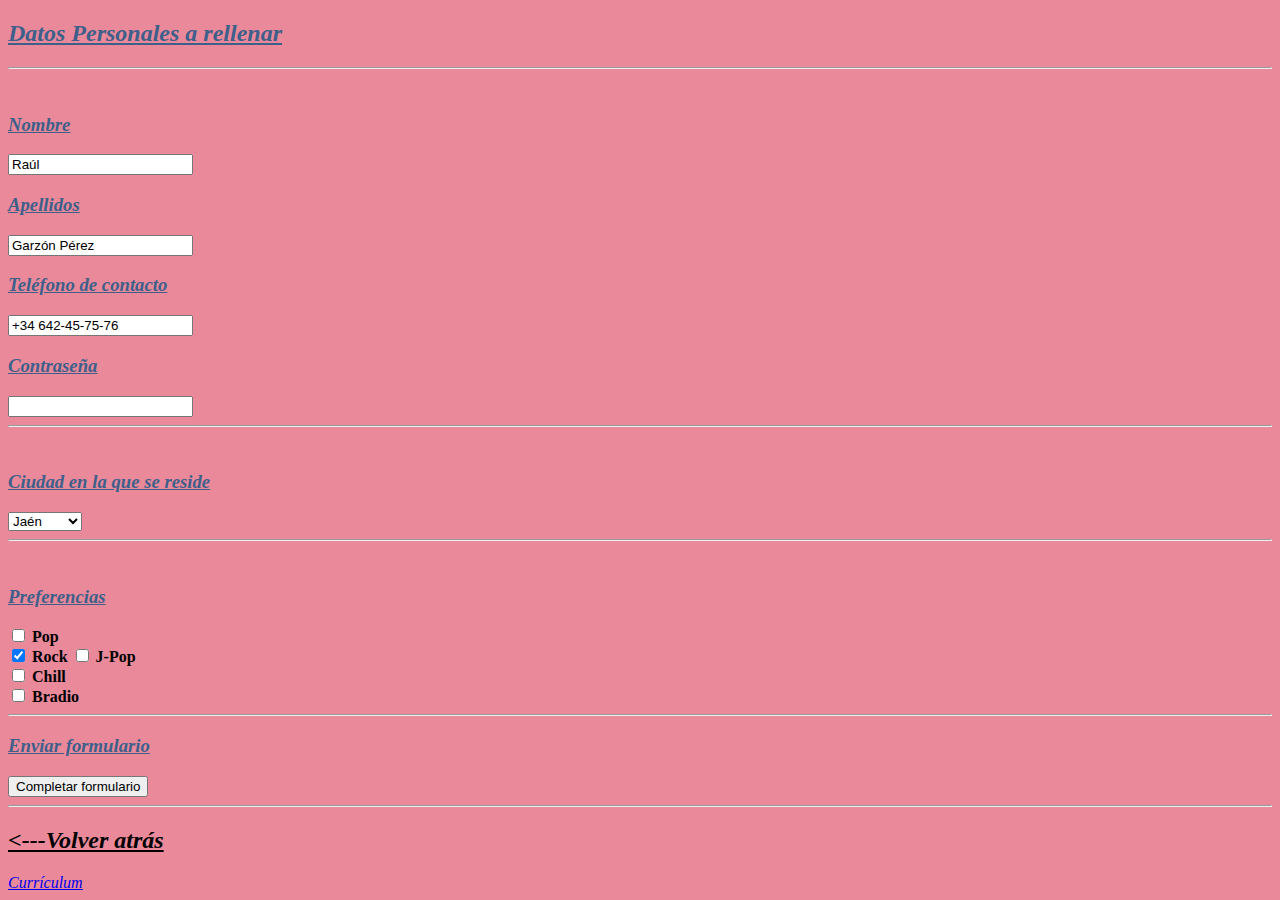
==== Proyecto/Contacto.html @ af563723 "Create Contacto.html" ====
<!DOCTYPE html>
<html lang="en">
<head>
    <meta charset="UTF-8">
    <meta name="viewport" content="width=device-width, initial-scale=1.0">
    <title>Contactos</title>
    <link rel="stylesheet" href="css/estilo.css">
</head>
<body style="background-color: #EA899A;">

<h2 style="color:#3E5F8A;"><u><i>Datos Personales a rellenar</u></i></h2><hr>
<br>
    <form>

        <!--Casillas para el nombre, los apellidos y el número de teléfono-->

        <h3 style="color:#3E5F8A;"><u><i><label for="Formación">Nombre</label></u></i></h3>
        <input type="text" id="Formación" name="Curso" value="Raúl" required>
        
        <h3 style="color:#3E5F8A;"><u><i><label for="Apellidos">Apellidos</label></u></i></h3>
        <input type="text" id="Apellidos" name="Información" value="Garzón Pérez" required>

        <h3 style="color: #3E5F8A;"><u><i><label for="Teléfono">Teléfono de contacto</label></i></u></h3>
        <input type="text" id="Teléfono" name="Contacto" value="+34 642-45-75-76" required maxlength="16">

        <h3 style="color: #3E5F8A;"><u><i><label for="Contraseña">Contraseña</label></i></u></h3>
        <input type="password" id="Contraseña" name="Contraseña" required>
        <hr><br>


        <!--Lista despegable para las ciudades-->
        <h3 style="color:#3E5F8A;"><u><i>Ciudad en la que se reside</u></i></h3>
        <select name="select">
            <option value="Ciudad1" selected>Jaén</option>
            <option value="Ciudad2">Córdoba</option>
            <option value="Ciudad3">Málaga</option> 
            <option value="Ciudad4">Sevilla</option>
            <option value="Ciudad5">Almería</option>
        </select> 
        <hr><br>


        <!--Casilla de verificación-->
        <h3 style="color:#3E5F8A;"><u><i>Preferencias</u></i></h3>
        <form>
            <input type="checkbox" id="elem1" name="elem1" value="Billie Ellish">
            <label for="elem1" style="font-weight: bold;"> Pop</label><br>
            <input type="checkbox" id="elen2" name="elem2" value="ACDC" checked="true">
            <label for="elem2" style="font-weight: bold;"> Rock</label>
            <input type="checkbox" id="elem3" name="elem3" value="Kenshi Yonezu">
            <label for="checkbox" style="font-weight: bold;"> J-Pop</label><br>
            <input type="checkbox" id="elem4" name="elem4" value="GameChops">
            <label for="elem4" style="font-weight: bold;">Chill</label><br>
            <input type="checkbox" id="elem5" name="elem5" value="Anime">
            <label for="elem5" style="font-weight: bold;">Bradio</label><br>

            <hr>

        </form>

        <!--Botón de acción-->

        <h3 style="color:#3E5F8A;"><u><i>Enviar formulario</u></i></h3>
        <button type="button" onclick="alert('Gracias por rellenar el formulario')">Completar formulario</button><br>

        <hr>

    </form>

    <h2><u><i><---Volver atrás</u></i></h2>
        <a id="Boton5" href="index.html"><u><i>Currículum</u></i></a>
    
</body>
</html>
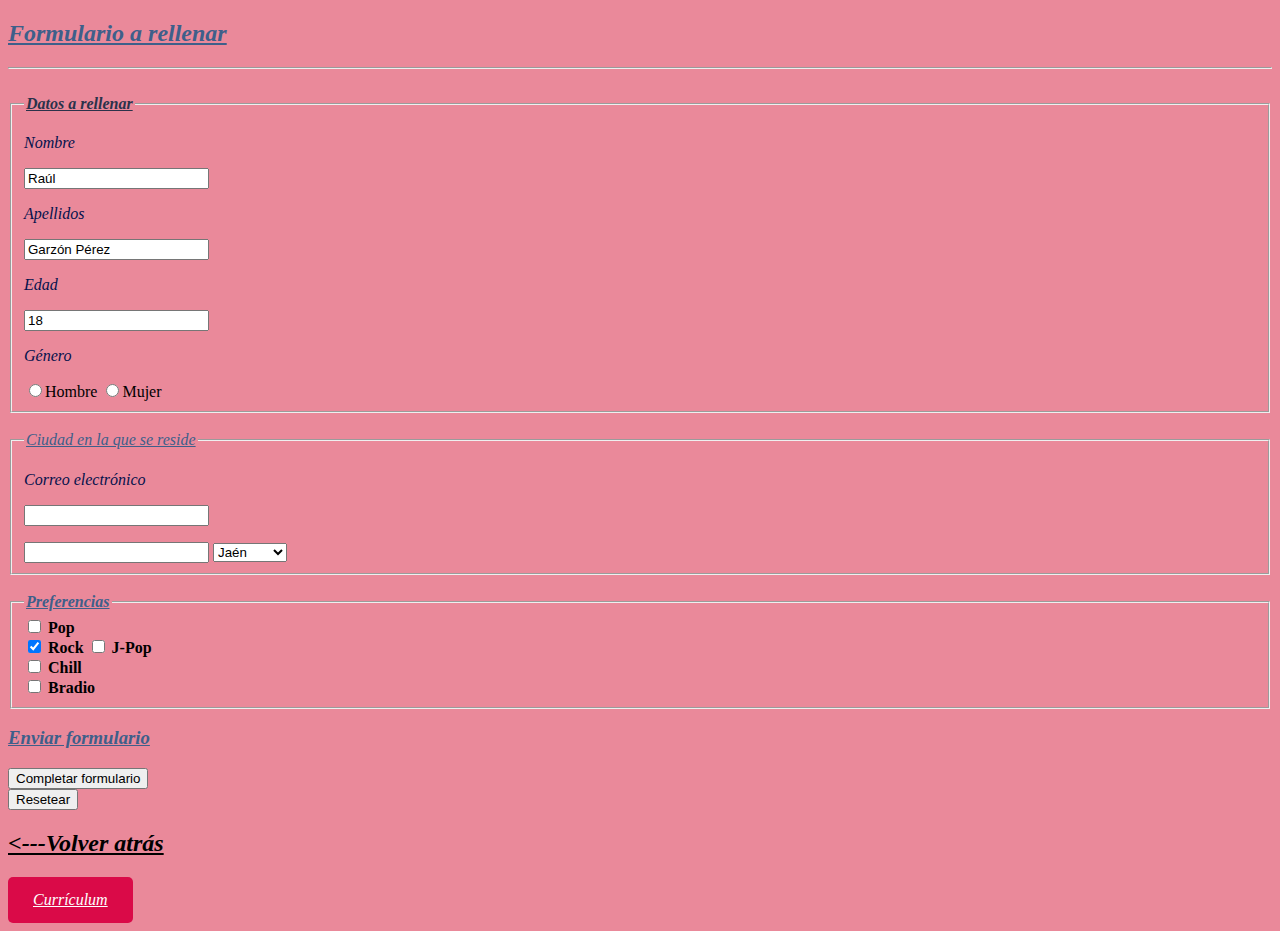
==== commit 5f8e1e87: "Update Contacto.html" ====
--- a/Proyecto/Contacto.html
+++ b/Proyecto/Contacto.html
@@ -8,40 +8,58 @@
 </head>
 <body style="background-color: #EA899A;">
 
-<h2 style="color:#3E5F8A;"><u><i>Datos Personales a rellenar</u></i></h2><hr>
+<h2 style="color:#3E5F8A;"><u><i>Formulario a rellenar</u></i></h2><hr>
 <br>
-    <form>
+    <form action="proceso.php" method="post">
 
         <!--Casillas para el nombre, los apellidos y el número de teléfono-->
 
-        <h3 style="color:#3E5F8A;"><u><i><label for="Formación">Nombre</label></u></i></h3>
+        <fieldset>
+        <legend style="color: #2b324a;"><b><i><u>Datos a rellenar</u></i></b></legend>
+        <p style="color: #04114c;"><i><label for="Formación">Nombre</label></i></p>
         <input type="text" id="Formación" name="Curso" value="Raúl" required>
         
-        <h3 style="color:#3E5F8A;"><u><i><label for="Apellidos">Apellidos</label></u></i></h3>
+        <p style="color:#04114c;"><i><label for="Apellidos">Apellidos</label></i></p>
         <input type="text" id="Apellidos" name="Información" value="Garzón Pérez" required>
 
-        <h3 style="color: #3E5F8A;"><u><i><label for="Teléfono">Teléfono de contacto</label></i></u></h3>
-        <input type="text" id="Teléfono" name="Contacto" value="+34 642-45-75-76" required maxlength="16">
+        <p style="color: #04114c;"><i><label for="Años">Edad</label></i></p>
+        <input type="number" id="Teléfono" name="Contacto" value="18" required maxlength="2">
 
-        <h3 style="color: #3E5F8A;"><u><i><label for="Contraseña">Contraseña</label></i></u></h3>
-        <input type="password" id="Contraseña" name="Contraseña" required>
-        <hr><br>
+        <!--<p style="color: #04114c;"><i><label for="Contraseña">Contraseña</label></i></p>
+        <input type="password" id="Contraseña" name="Contraseña" required>-->
+
+        <p style="color: #04114c;"><i><label for="Género">Género</label></i></p>
+        <input type="radio" name="sexo" value="h">Hombre
+        <input type="radio" name="sexo" value="m">Mujer
+        </fieldset>
+        <br>
 
 
         <!--Lista despegable para las ciudades-->
-        <h3 style="color:#3E5F8A;"><u><i>Ciudad en la que se reside</u></i></h3>
+        <fieldset>
+        <legend style="color:#3E5F8A;"><u><i>Ciudad en la que se reside</u></i></legend>
+        <p style="color: #04114c;"><i><label for="Correo">Correo electrónico</label></i></p>
+        <input type="text" name="Correo" required>
+        <p style="color: #04114c;"><i><label for="Codigo"></label></i></p>
+        <input type="text" name="">
         <select name="select">
             <option value="Ciudad1" selected>Jaén</option>
             <option value="Ciudad2">Córdoba</option>
             <option value="Ciudad3">Málaga</option> 
             <option value="Ciudad4">Sevilla</option>
             <option value="Ciudad5">Almería</option>
-        </select> 
-        <hr><br>
+        </select>
+        
+        
+
+        
+        </fieldset>
+        <br>
 
 
         <!--Casilla de verificación-->
-        <h3 style="color:#3E5F8A;"><u><i>Preferencias</u></i></h3>
+        <fieldset>
+        <legend style="color:#3E5F8A;"><b><i><u>Preferencias</u></i></b></legend>
         <form>
             <input type="checkbox" id="elem1" name="elem1" value="Billie Ellish">
             <label for="elem1" style="font-weight: bold;"> Pop</label><br>
@@ -53,17 +71,15 @@
             <label for="elem4" style="font-weight: bold;">Chill</label><br>
             <input type="checkbox" id="elem5" name="elem5" value="Anime">
             <label for="elem5" style="font-weight: bold;">Bradio</label><br>
-
-            <hr>
-
+        </fieldset>
+            
         </form>
 
         <!--Botón de acción-->
 
         <h3 style="color:#3E5F8A;"><u><i>Enviar formulario</u></i></h3>
         <button type="button" onclick="alert('Gracias por rellenar el formulario')">Completar formulario</button><br>
-
-        <hr>
+        <input type="reset" value="Resetear">
 
     </form>
 
--- a/Proyecto/css/estilo.css
+++ b/Proyecto/css/estilo.css
@@ -0,0 +1,128 @@
+#DatosPersonales{
+    width: 100%;
+    text-align: center;
+}
+
+.order_list{
+    list-style-position: inside;
+    padding: 0;
+}
+
+.unorder_list{
+    list-style-position: inside;
+    padding: 0;
+}
+
+#Horario{
+
+width: 50%;
+height: 350px;
+float: left;
+text-align: center;
+background: linear-gradient(0deg, #FFD1DC 0%, #fb18f4 46%, #bd289d 87%);
+opacity: 0.8;
+}
+
+#Contactos{
+
+width: 50%;
+height: 350px;
+float: right;
+text-align: center;
+background: linear-gradient(0deg, #A2CADF 0%, #1400a8 46%, #080047 84%);
+opacity: 0.8;
+}
+
+#Enlaces{
+
+width: 100%;
+height: 350px;
+clear: both;    
+text-align: center;
+}
+
+#Boton1{
+
+    background-color: rgb(165, 18, 80);
+    color: white;
+    padding: 14px 25px;
+    text-align: center;
+    text-decoration: none;
+    display: inline-block;
+    border-radius: 5px
+}
+
+#Boton1:hover{
+
+    background: linear-gradient(0deg, #af3ad9 0%, #9012d3 46%, #5e008a 87%);
+}
+
+#Boton2{
+
+    background-color: rgb(39, 21, 204);
+    color: white;
+    padding: 14px 25px;
+    text-align: center;
+    text-decoration: none;
+    display: inline-block;
+    border-radius: 5px
+
+}
+
+#Boton2:hover{
+
+    background: linear-gradient(0deg, #5e5bfb 0%, #070132 100%);
+
+}
+
+#Boton3{
+
+    background-color: rgb(132, 14, 201);
+    color: white;
+    padding: 14px 25px;
+    text-align: center;
+    text-decoration: none;
+    display: inline-block;
+    border-radius: 5px
+
+}
+
+#Boton3:hover{
+
+    background: linear-gradient(0deg, #00380e 8%, #ffffff 37%, #000000 94%);
+
+}
+
+#Boton4{
+
+    background-color: rgb(24, 154, 187);
+    color: white;
+    padding: 14px 25px;
+    text-align: center;
+    text-decoration: none;
+    display: inline-block;
+    border-radius: 5px
+
+}
+
+#Boton5{
+
+    background-color: rgb(218, 10, 72);
+    color: white;
+    padding: 14px 25px;
+    text-align: center;
+    text-decoration: none;
+    display: inline-block;
+    border-radius: 5px
+
+}
+
+#Boton5:hover{
+
+    background: linear-gradient(0deg, rgb(218, 10, 72) 26%, #ffffff 67%);
+}
+
+#Boton4:hover{
+
+    background: linear-gradient(0deg, rgb(24, 154, 187) 26%, #ffffff 99%);
+}
